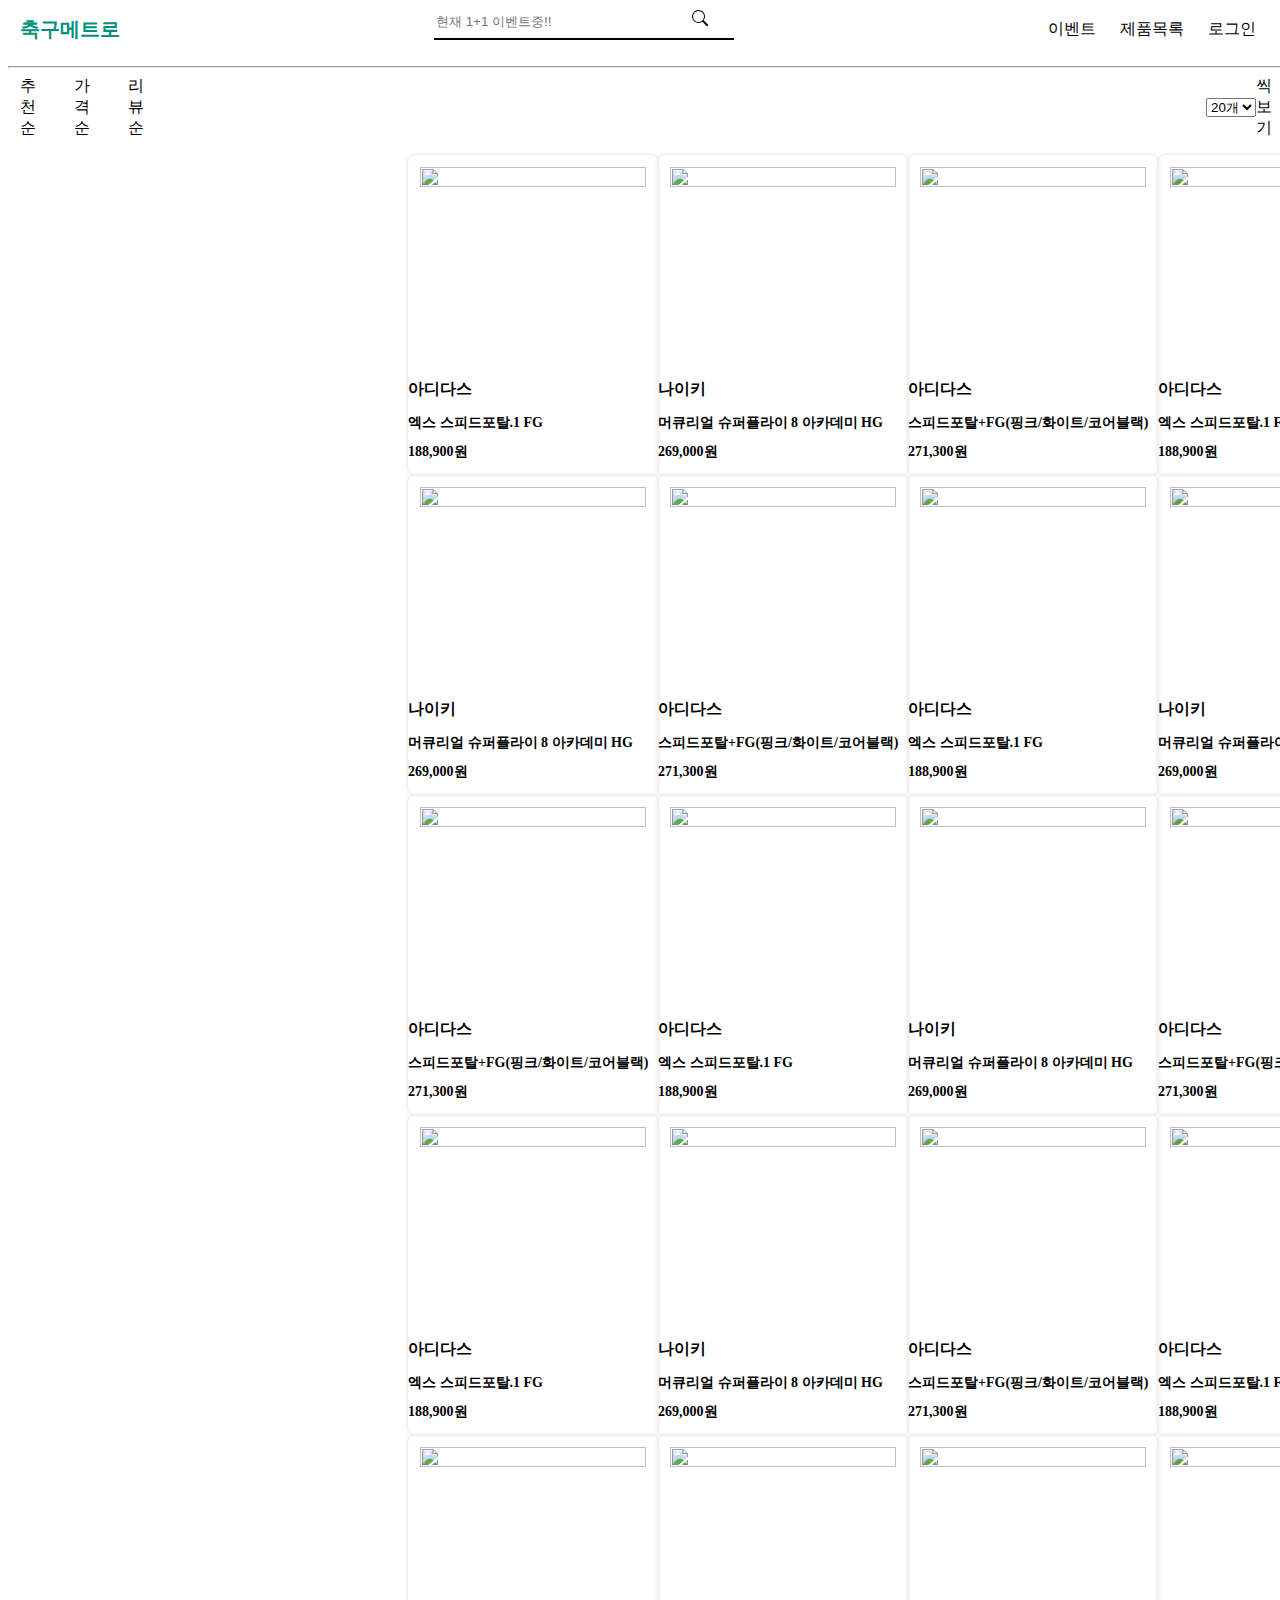
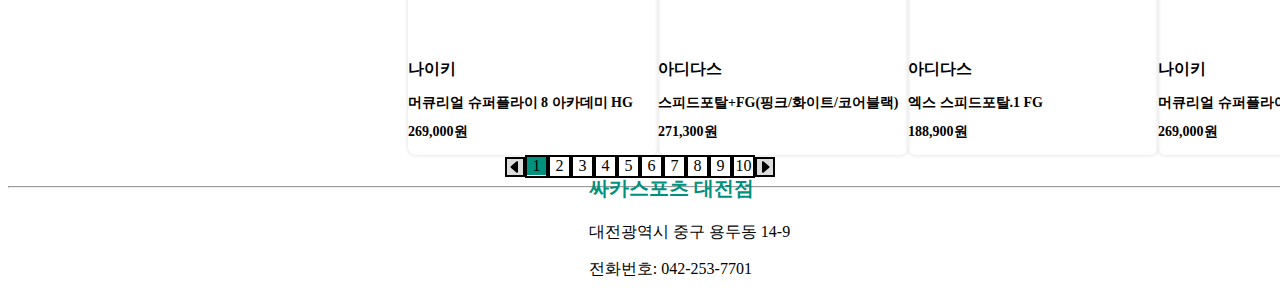
==== 제품목록.html @ 3b3b6b1d "Add files via upload" ====
<!DOCTYPE html>
<html lang="en">

<head>
    <meta charset="UTF-8">
    <meta name="viewport" content="width=device-width, initial-scale=1.0">
    <title> 제품 목록 </title>

    <link rel="stylesheet" href="./resources/css/page.CSS">

    <style>
        .top-text {
            margin-top: 60px;
            display: flex;
            justify-content: start;
            align-items: center;
        }

        .top-text2 {
            display: flex;
            justify-content: end;
            align-items: center;
            margin-left: 82%;
        }

        .card-box {
            width: 1000px;
            height: 1600px;
            margin-left: 400px;
            display: flex;
            justify-content: center;
            flex-wrap: wrap;
        }

        .card {
            width: calc(100% / 4);
            height: calc(100% / 5);
            box-sizing: border-box;
            overflow: hidden;
            border-radius: 8px;
            box-shadow: 0px 0px 4px 0px #dcdcdc;
            cursor: pointer;
        }

        .top {
            height: 70%;
            overflow: hidden;
        }

        .pr-img {
            width: 100%;
        }

        .pr-img:hover {
            transform: scale(120%);
            cursor: pointer;
        }

        .bottom {
            height: 30%;
        }

        .bottom:hover {
            text-decoration: underline;
        }

        .brand {
            font-weight: bold;
            font-size: 16px;
            margin-bottom: 10px;
        }

        .name {
            font-size: 14px;
            font-weight: bold;
            margin-bottom: 10px;
        }

        .price2 {
            font-size: 14px;
            font-weight: bold;
        }

        .number-box {
            display: flex;
            justify-content: center;
            align-items: center;
        }

        .number {
            width: 19px;
            height: 19px;
            border: 2px solid black;
            background-color: white;
        }

        .number-text {
            font-size: 16px;
            margin: 0;
            text-align: center;
        }

        .bg-color {
            background-color: rgb(0, 145, 125);
        }

        .next {
            display: flex;
            align-items: center;
            border: 2px solid black;
            background-color: #dcdcdc;
        }

        .map-top {
            margin-left: 400px;
        }

        .map-bottom {
            position: absolute;
            top: 195%;
            left: 46%;
        }

        .name2 {
            color: rgb(0, 145, 125);
            font-weight: bold;
            font-size: 20px;
        }

        .addres {
            font-weight: bold;
        }
    </style>
</head>

<body>
    <div>
        <nav>
            <div class="navigation">
                <a href="index.html" class="title"> 축구메트로 </a>
                <div class="search-box">
                    <input class="search" type="text" placeholder="현재 1+1 이벤트중!!">
                    <svg xmlns="http://www.w3.org/2000/svg" width="16" height="16" fill="currentColor"
                        class="bi bi-search" viewBox="0 0 16 16">
                        <path
                            d="M11.742 10.344a6.5 6.5 0 1 0-1.397 1.398h-.001q.044.06.098.115l3.85 3.85a1 1 0 0 0 1.415-1.414l-3.85-3.85a1 1 0 0 0-.115-.1zM12 6.5a5.5 5.5 0 1 1-11 0 5.5 5.5 0 0 1 11 0" />
                    </svg>
                    <hr class="search-underline">
                </div>

                <div class="menu">
                    <a class="ivent" href="이벤트페이지.html"> 이벤트 </a>
                    <a class="pr-inventory" href=""> 제품목록 </a>
                    <a class="login" href="로그인페이지.html"> 로그인 </a>
                </div>
            </div>
            <hr class="underline">
        </nav>

        <div class="top-text">
            <a href=""> 추천순 </a>
            <a href=""> 가격순 </a>
            <a href=""> 리뷰순 </a>

            <div class="top-text2">
                <select name="" id="">
                    <option value=""> 20개 </option>
                    <option value=""> 40개 </option>
                    <option value=""> 60개 </option>
                    <option value=""> 80개 </option>
                </select>
                <p> 씩 보기 </p>
            </div>
        </div>

        <div class="card-box">
            <div class="card">
                <div class="top">
                    <a target="_blank" href="제품상세페이지.html">
                        <img class="pr-img"
                            src="https://www.redsoccer.co.kr/shopimages/clickplz/018001003567.jpg?1675929557" alt="">
                    </a>
                </div>
                <div class="bottom">
                    <p class="brand"> 아디다스 </p>
                    <p class="name"> 엑스 스피드포탈.1 FG </p>
                    <span class="price2"> 188,900원 </span>
                </div>

            </div>
            <div class="card">
                <div class="top">
                    <a target="_blank" href="제품상세페이지2.html">
                        <img class="pr-img"
                            src="https://image-cdn.trenbe.com/product-images/1667443564015_f3e91602b0bc96964270b19eea6acd53_0.jpg"
                            alt="">
                    </a>
                </div>
                <div class="bottom">
                    <p class="brand"> 나이키 </p>
                    <p class="name"> 머큐리얼 슈퍼플라이 8 아카데미 HG </p>
                    <span class="price2"> 269,000원 </span>
                </div>
            </div>

            <div class="card">
                <div class="top">
                    <a target="_blank" href="제품상세페이지3.html">
                        <img class="pr-img"
                            src="https://performans.add4s.co.kr/prodirectsoccerus/380000652/380000652_297_z1.jpg"
                            alt="">
                    </a>
                </div>
                <div class="bottom">
                    <p class="brand"> 아디다스 </p>
                    <p class="name"> 스피드포탈+FG(핑크/화이트/코어블랙) </p>
                    <span class="price2"> 271,300원 </span>
                </div>
            </div>

            <div class="card">
                <div class="top">
                    <a target="_blank" href="제품상세페이지.html">
                        <img class="pr-img"
                            src="https://www.redsoccer.co.kr/shopimages/clickplz/018001003567.jpg?1675929557" alt="">
                    </a>
                </div>
                <div class="bottom">
                    <p class="brand"> 아디다스 </p>
                    <p class="name"> 엑스 스피드포탈.1 FG </p>
                    <span class="price2"> 188,900원 </span>
                </div>
            </div>

            <div class="card">
                <div class="top">
                    <a target="_blank" href="제품상세페이지2.html">
                        <img class="pr-img"
                            src="https://image-cdn.trenbe.com/product-images/1667443564015_f3e91602b0bc96964270b19eea6acd53_0.jpg"
                            alt="">
                    </a>
                </div>
                <div class="bottom">
                    <p class="brand"> 나이키 </p>
                    <p class="name"> 머큐리얼 슈퍼플라이 8 아카데미 HG </p>
                    <span class="price2"> 269,000원 </span>
                </div>
            </div>

            <div class="card">
                <div class="top">
                    <a target="_blank" href="제품상세페이지3.html">
                        <img class="pr-img"
                            src="https://performans.add4s.co.kr/prodirectsoccerus/380000652/380000652_297_z1.jpg"
                            alt="">
                    </a>
                </div>
                <div class="bottom">
                    <p class="brand"> 아디다스 </p>
                    <p class="name"> 스피드포탈+FG(핑크/화이트/코어블랙) </p>
                    <span class="price2"> 271,300원 </span>
                </div>
            </div>

            <div class="card">
                <div class="top">
                    <a target="_blank" href="제품상세페이지.html">
                        <img class="pr-img"
                            src="https://www.redsoccer.co.kr/shopimages/clickplz/018001003567.jpg?1675929557" alt="">
                    </a>
                </div>
                <div class="bottom">
                    <p class="brand"> 아디다스 </p>
                    <p class="name"> 엑스 스피드포탈.1 FG </p>
                    <span class="price2"> 188,900원 </span>
                </div>
            </div>

            <div class="card">
                <div class="top">
                    <a target="_blank" href="제품상세페이지2.html">
                        <img class="pr-img"
                            src="https://image-cdn.trenbe.com/product-images/1667443564015_f3e91602b0bc96964270b19eea6acd53_0.jpg"
                            alt="">
                    </a>
                </div>
                <div class="bottom">
                    <p class="brand"> 나이키 </p>
                    <p class="name"> 머큐리얼 슈퍼플라이 8 아카데미 HG </p>
                    <span class="price2"> 269,000원 </span>
                </div>
            </div>

            <div class="card">
                <div class="top">
                    <a target="_blank" href="제품상세페이지3.html">
                        <img class="pr-img"
                            src="https://performans.add4s.co.kr/prodirectsoccerus/380000652/380000652_297_z1.jpg"
                            alt="">
                    </a>
                </div>
                <div class="bottom">
                    <p class="brand"> 아디다스 </p>
                    <p class="name"> 스피드포탈+FG(핑크/화이트/코어블랙) </p>
                    <span class="price2"> 271,300원 </span>
                </div>
            </div>

            <div class="card">
                <div class="top">
                    <a target="_blank" href="제품상세페이지.html">
                        <img class="pr-img"
                            src="https://www.redsoccer.co.kr/shopimages/clickplz/018001003567.jpg?1675929557" alt="">
                    </a>
                </div>
                <div class="bottom">
                    <p class="brand"> 아디다스 </p>
                    <p class="name"> 엑스 스피드포탈.1 FG </p>
                    <span class="price2"> 188,900원 </span>
                </div>
            </div>

            <div class="card">
                <div class="top">
                    <a target="_blank" href="제품상세페이지2.html">
                        <img class="pr-img"
                            src="https://image-cdn.trenbe.com/product-images/1667443564015_f3e91602b0bc96964270b19eea6acd53_0.jpg"
                            alt="">
                    </a>
                </div>
                <div class="bottom">
                    <p class="brand"> 나이키 </p>
                    <p class="name"> 머큐리얼 슈퍼플라이 8 아카데미 HG </p>
                    <span class="price2"> 269,000원 </span>
                </div>
            </div>

            <div class="card">
                <div class="top">
                    <a target="_blank" href="제품상세페이지3.html">
                        <img class="pr-img"
                            src="https://performans.add4s.co.kr/prodirectsoccerus/380000652/380000652_297_z1.jpg"
                            alt="">
                    </a>

                </div>
                <div class="bottom">
                    <p class="brand"> 아디다스 </p>
                    <p class="name"> 스피드포탈+FG(핑크/화이트/코어블랙) </p>
                    <span class="price2"> 271,300원 </span>
                </div>
            </div>

            <div class="card">
                <div class="top">
                    <a target="_blank" href="제품상세페이지.html">
                        <img class="pr-img"
                            src="https://www.redsoccer.co.kr/shopimages/clickplz/018001003567.jpg?1675929557" alt="">
                    </a>
                </div>
                <div class="bottom">
                    <p class="brand"> 아디다스 </p>
                    <p class="name"> 엑스 스피드포탈.1 FG </p>
                    <span class="price2"> 188,900원 </span>
                </div>
            </div>

            <div class="card">
                <div class="top">
                    <a target="_blank" href="제품상세페이지2.html">
                        <img class="pr-img"
                            src="https://image-cdn.trenbe.com/product-images/1667443564015_f3e91602b0bc96964270b19eea6acd53_0.jpg"
                            alt="">
                    </a>
                </div>
                <div class="bottom">
                    <p class="brand"> 나이키 </p>
                    <p class="name"> 머큐리얼 슈퍼플라이 8 아카데미 HG </p>
                    <span class="price2"> 269,000원 </span>
                </div>
            </div>

            <div class="card">
                <div class="top">
                    <a target="_blank" href="제품상세페이지3.html">
                        <img class="pr-img"
                            src="https://performans.add4s.co.kr/prodirectsoccerus/380000652/380000652_297_z1.jpg"
                            alt="">
                    </a>
                </div>
                <div class="bottom">
                    <p class="brand"> 아디다스 </p>
                    <p class="name"> 스피드포탈+FG(핑크/화이트/코어블랙) </p>
                    <span class="price2"> 271,300원 </span>
                </div>
            </div>

            <div class="card">
                <div class="top">
                    <a target="_blank" href="제품상세페이지.html">
                        <img class="pr-img"
                            src="https://www.redsoccer.co.kr/shopimages/clickplz/018001003567.jpg?1675929557" alt="">
                    </a>
                </div>
                <div class="bottom">
                    <p class="brand"> 아디다스 </p>
                    <p class="name"> 엑스 스피드포탈.1 FG </p>
                    <span class="price2"> 188,900원 </span>
                </div>
            </div>

            <div class="card">
                <div class="top">
                    <a target="_blank" href="제품상세페이지2.html">
                        <img class="pr-img"
                            src="https://image-cdn.trenbe.com/product-images/1667443564015_f3e91602b0bc96964270b19eea6acd53_0.jpg"
                            alt="">
                    </a>
                </div>
                <div class="bottom">
                    <p class="brand"> 나이키 </p>
                    <p class="name"> 머큐리얼 슈퍼플라이 8 아카데미 HG </p>
                    <span class="price2"> 269,000원 </span>
                </div>
            </div>

            <div class="card">
                <div class="top">
                    <a target="_blank" href="제품상세페이지3.html">
                        <img class="pr-img"
                            src="https://performans.add4s.co.kr/prodirectsoccerus/380000652/380000652_297_z1.jpg"
                            alt="">
                    </a>
                </div>
                <div class="bottom">
                    <p class="brand"> 아디다스 </p>
                    <p class="name"> 스피드포탈+FG(핑크/화이트/코어블랙) </p>
                    <span class="price2"> 271,300원 </span>
                </div>
            </div>

            <div class="card">
                <div class="top">
                    <a target="_blank" href="제품상세페이지.html">
                        <img class="pr-img"
                            src="https://www.redsoccer.co.kr/shopimages/clickplz/018001003567.jpg?1675929557" alt="">
                    </a>
                </div>
                <div class="bottom">
                    <p class="brand"> 아디다스 </p>
                    <p class="name"> 엑스 스피드포탈.1 FG </p>
                    <span class="price2"> 188,900원 </span>
                </div>
            </div>

            <div class="card">
                <div class="top">
                    <a target="_blank" href="제품상세페이지2.html">
                        <img class="pr-img"
                            src="https://image-cdn.trenbe.com/product-images/1667443564015_f3e91602b0bc96964270b19eea6acd53_0.jpg"
                            alt="">
                    </a>
                </div>
                <div class="bottom">
                    <p class="brand"> 나이키 </p>
                    <p class="name"> 머큐리얼 슈퍼플라이 8 아카데미 HG </p>
                    <span class="price2"> 269,000원 </span>
                </div>
            </div>
        </div>

        <div class="number-box">
            <div class="next">
                <svg xmlns="http://www.w3.org/2000/svg" width="16" height="16" fill="currentColor"
                    class="bi bi-caret-left-fill" viewBox="0 0 16 16">
                    <path
                        d="m3.86 8.753 5.482 4.796c.646.566 1.658.106 1.658-.753V3.204a1 1 0 0 0-1.659-.753l-5.48 4.796a1 1 0 0 0 0 1.506z" />
                </svg>
            </div>
            <div class="number">
                <p class="number-text bg-color"> 1 </p>
            </div>
            <div class="number">
                <p class="number-text"> 2 </p>
            </div>
            <div class="number">
                <p class="number-text"> 3 </p>
            </div>
            <div class="number">
                <p class="number-text"> 4 </p>
            </div>
            <div class="number">
                <p class="number-text"> 5 </p>
            </div>
            <div class="number">
                <p class="number-text"> 6 </p>
            </div>
            <div class="number">
                <p class="number-text"> 7 </p>
            </div>
            <div class="number">
                <p class="number-text"> 8 </p>
            </div>
            <div class="number">
                <p class="number-text"> 9 </p>
            </div>
            <div class="number">
                <p class="number-text"> 10 </p>
            </div>
            <div class="next">
                <svg xmlns="http://www.w3.org/2000/svg" width="16" height="16" fill="currentColor"
                    class="bi bi-caret-right-fill" viewBox="0 0 16 16">
                    <path
                        d="m12.14 8.753-5.482 4.796c-.646.566-1.658.106-1.658-.753V3.204a1 1 0 0 1 1.659-.753l5.48 4.796a1 1 0 0 1 0 1.506z" />
                </svg>
            </div>
        </div>

        <hr class="underline">

        <div class="map-top">
            <!-- * 카카오맵 - 지도퍼가기 -->
            <!-- 1. 지도 노드 -->
            <div id="daumRoughmapContainer1739347535664" class="root_daum_roughmap root_daum_roughmap_landing"></div>
            <!-- 2. 설치 스크립트 * 지도 퍼가기 서비스를 2개 이상 넣을 경우, 설치 스크립트는 하나만 삽입합니다. -->
            <script charset="UTF-8" class="daum_roughmap_loader_script"
                src="https://ssl.daumcdn.net/dmaps/map_js_init/roughmapLoader.js"></script>
            <!-- 3. 실행 스크립트 -->
            <script charset="UTF-8">
                new daum.roughmap.Lander({
                    "timestamp": "1739347535664",
                    "key": "2nzxr",
                    "mapWidth": "450",
                    "mapHeight": "300"
                }).render();
            </script>
        </div>

        <div class="map-bottom">
            <p class="name2"> 싸카스포츠 대전점 </p>
            <p class="addres2"> 대전광역시 중구 용두동 14-9 </p>
            <p class="addres2"> 전화번호: 042-253-7701 </p>
        </div>
    </div>
</body>

</html>
---- resources/css/page.CSS ----
.navigation {
    display: flex;
    justify-content: space-between;
}

.title {
    font-weight: bold;
    font-size: 20px;
    color: rgb(0, 145, 125);
    display: flex;
    justify-content: center;
    align-items: center;
}

.search-box {
    padding: 10px;
    cursor: pointer;
}

.search {
    border: 0;
    width: 250px;
}

.search-underline {
    width: 300px;
    border: 0;
    height: 2px;
    background: #000;
}

.menu {
    display: flex;
    margin-right: 20px;
}

a {
    text-decoration: none;
    padding: 12px;
    display: flex;
    justify-content: center;
    align-items: center;
    color: black;
}

nav {
    position: fixed;
    top: 0;
    z-index: 1;
    width: 100%;
    background-color: white;
}

.underline{
    width: 2000px;
}

.pr-box {
    width: 900px;
    height: 400px;
    margin-top: 80px;
    margin-left: 400px;
    display: flex;
    justify-content: center;
    align-items: center;
}

.pr-left {
    width: 50%;
    height: 100%;
    box-sizing: border-box;
    overflow: hidden;
    margin-right: 10px;
}

.pr-img {
    width: 100%;
    height: 100%;
}

.pr-right {
    width: 50%;
    height: 100%;
}

.btn {
    display: flex;
    justify-content: center;
    align-items: center;
    text-align: center;
    margin-top: 20px;
}

.btn-left {
    border: 2px solid rgb(0, 145, 125);
    color: rgb(0, 145, 125);
    font-weight: bold;
    width: 100px;
    height: 50px;
}

.btn-right {
    border: 2px solid rgb(0, 145, 125);
    background-color: rgb(0, 145, 125);
    color: white;
    font-weight: bold;
    width: 100px;
    height: 50px;
    flex-direction: column;
}

.brand {
    font-weight: bold;
    font-size: 26px;
    margin-top: 0;
    margin-bottom: 40px;
}

.name {
    font-size: 18px;
    margin-bottom: 40px;
}

.price {
    color: red;
    font-weight: bold;
    font-size: 18px;
    margin-bottom: 50px;
}

.addres {
    font-size: 14px;
    margin-top: 40px;
}

.size {
    margin-bottom: 0;
    margin-top: 40px;
}

.ex-box{
    width: 900px;
    height: 50px;
    display: flex;
    justify-content: center;
    align-items: center;
    margin-left: 400px;
    margin-bottom: 50px;
}

.ex{
    width: calc(100%/4);
    text-align: center;
    background-color: #dcdcdc;
    border-bottom: 2px solid rgb(0, 145, 125);
}

.hover{
    background-color: white;
    border: 2px solid rgb(0, 145, 125);
    border-bottom: none;
}
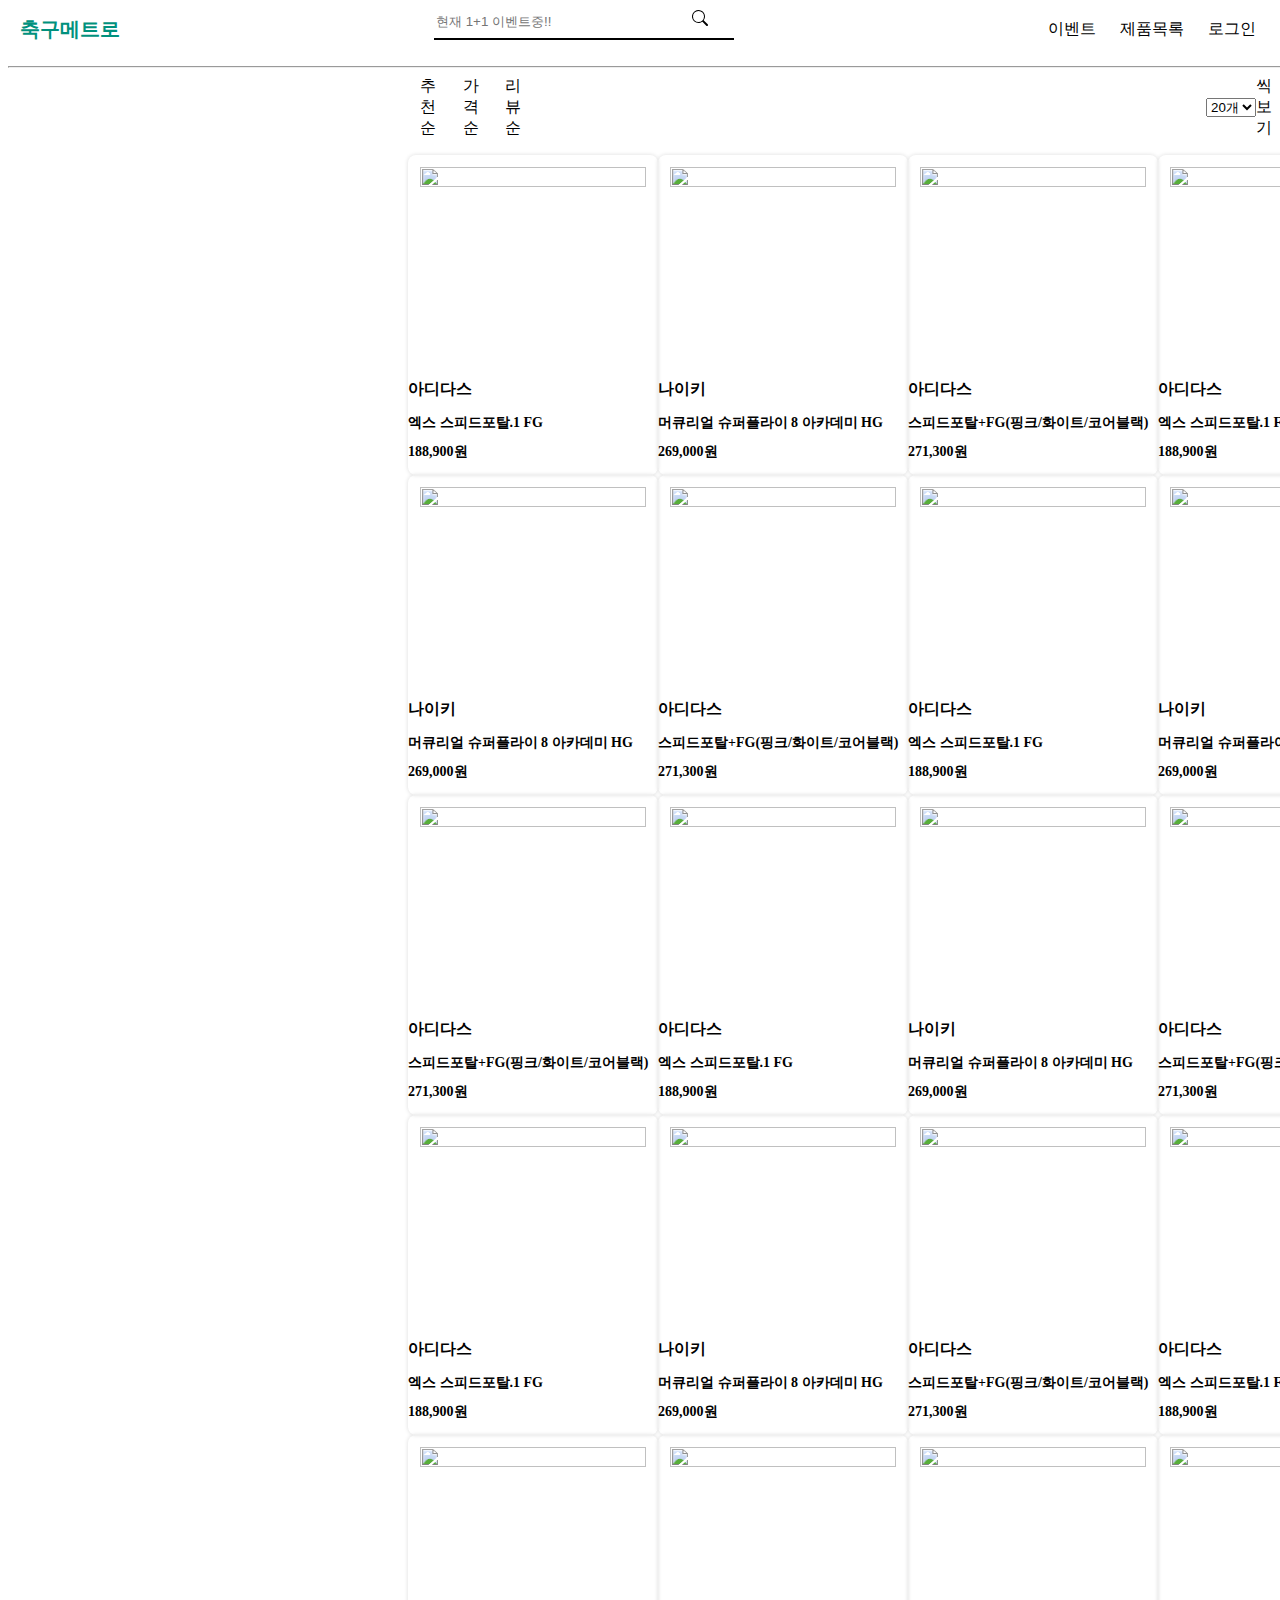
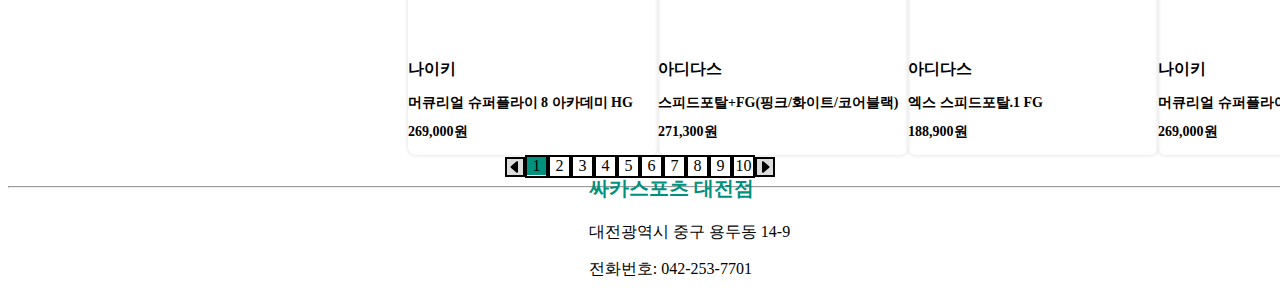
==== commit 1338ae6a: "Update 제품목록.html" ====
--- a/제품목록.html
+++ b/제품목록.html
@@ -16,11 +16,15 @@
             align-items: center;
         }
 
+        .a-text{
+            margin-left: 400px;
+        }
+
         .top-text2 {
             display: flex;
             justify-content: end;
             align-items: center;
-            margin-left: 82%;
+            margin-left: 670px;
         }
 
         .card-box {
@@ -158,7 +162,7 @@
         </nav>
 
         <div class="top-text">
-            <a href=""> 추천순 </a>
+            <a href="" class="a-text"> 추천순 </a>
             <a href=""> 가격순 </a>
             <a href=""> 리뷰순 </a>
 
@@ -544,4 +548,4 @@
     </div>
 </body>
 
-</html>+</html>
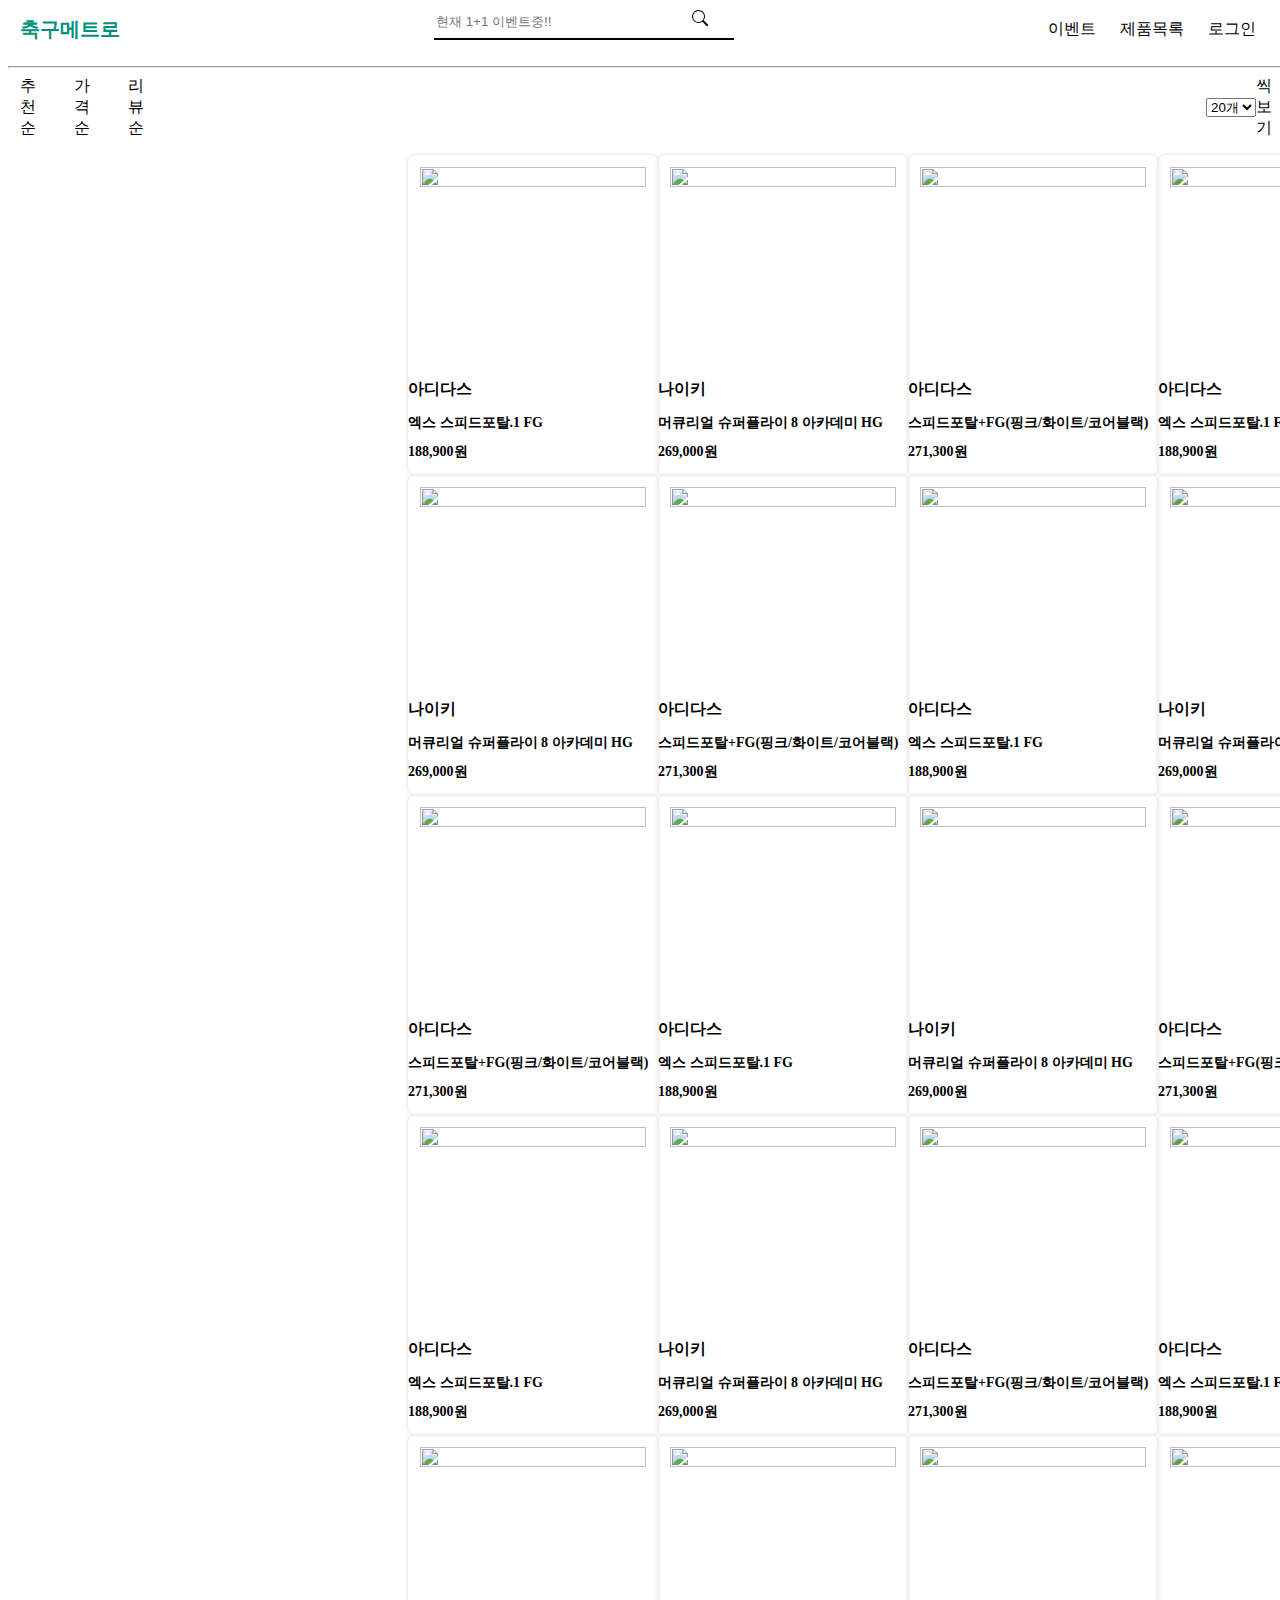
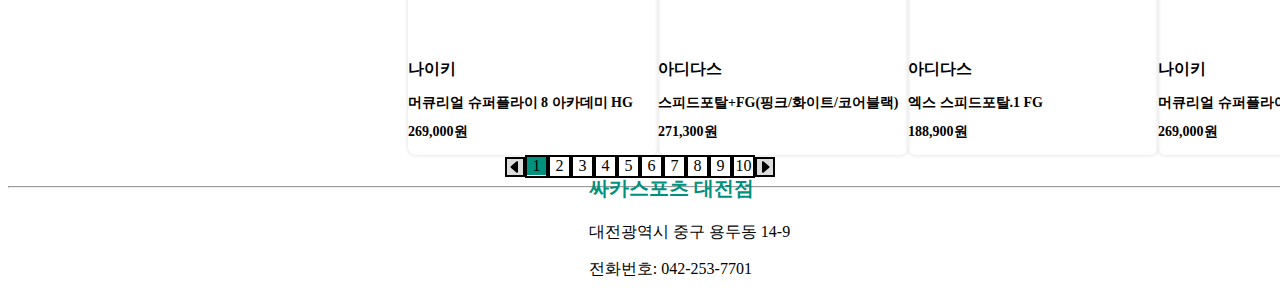
==== commit 44dc1e2d: "Update 제품목록.html" ====
--- a/제품목록.html
+++ b/제품목록.html
@@ -15,16 +15,12 @@
             justify-content: start;
             align-items: center;
         }
-
-        .a-text{
-            margin-left: 400px;
-        }
-
+        
         .top-text2 {
             display: flex;
             justify-content: end;
             align-items: center;
-            margin-left: 670px;
+            margin-left: 82%;
         }
 
         .card-box {
@@ -162,7 +158,7 @@
         </nav>
 
         <div class="top-text">
-            <a href="" class="a-text"> 추천순 </a>
+            <a href=""> 추천순 </a>
             <a href=""> 가격순 </a>
             <a href=""> 리뷰순 </a>
 
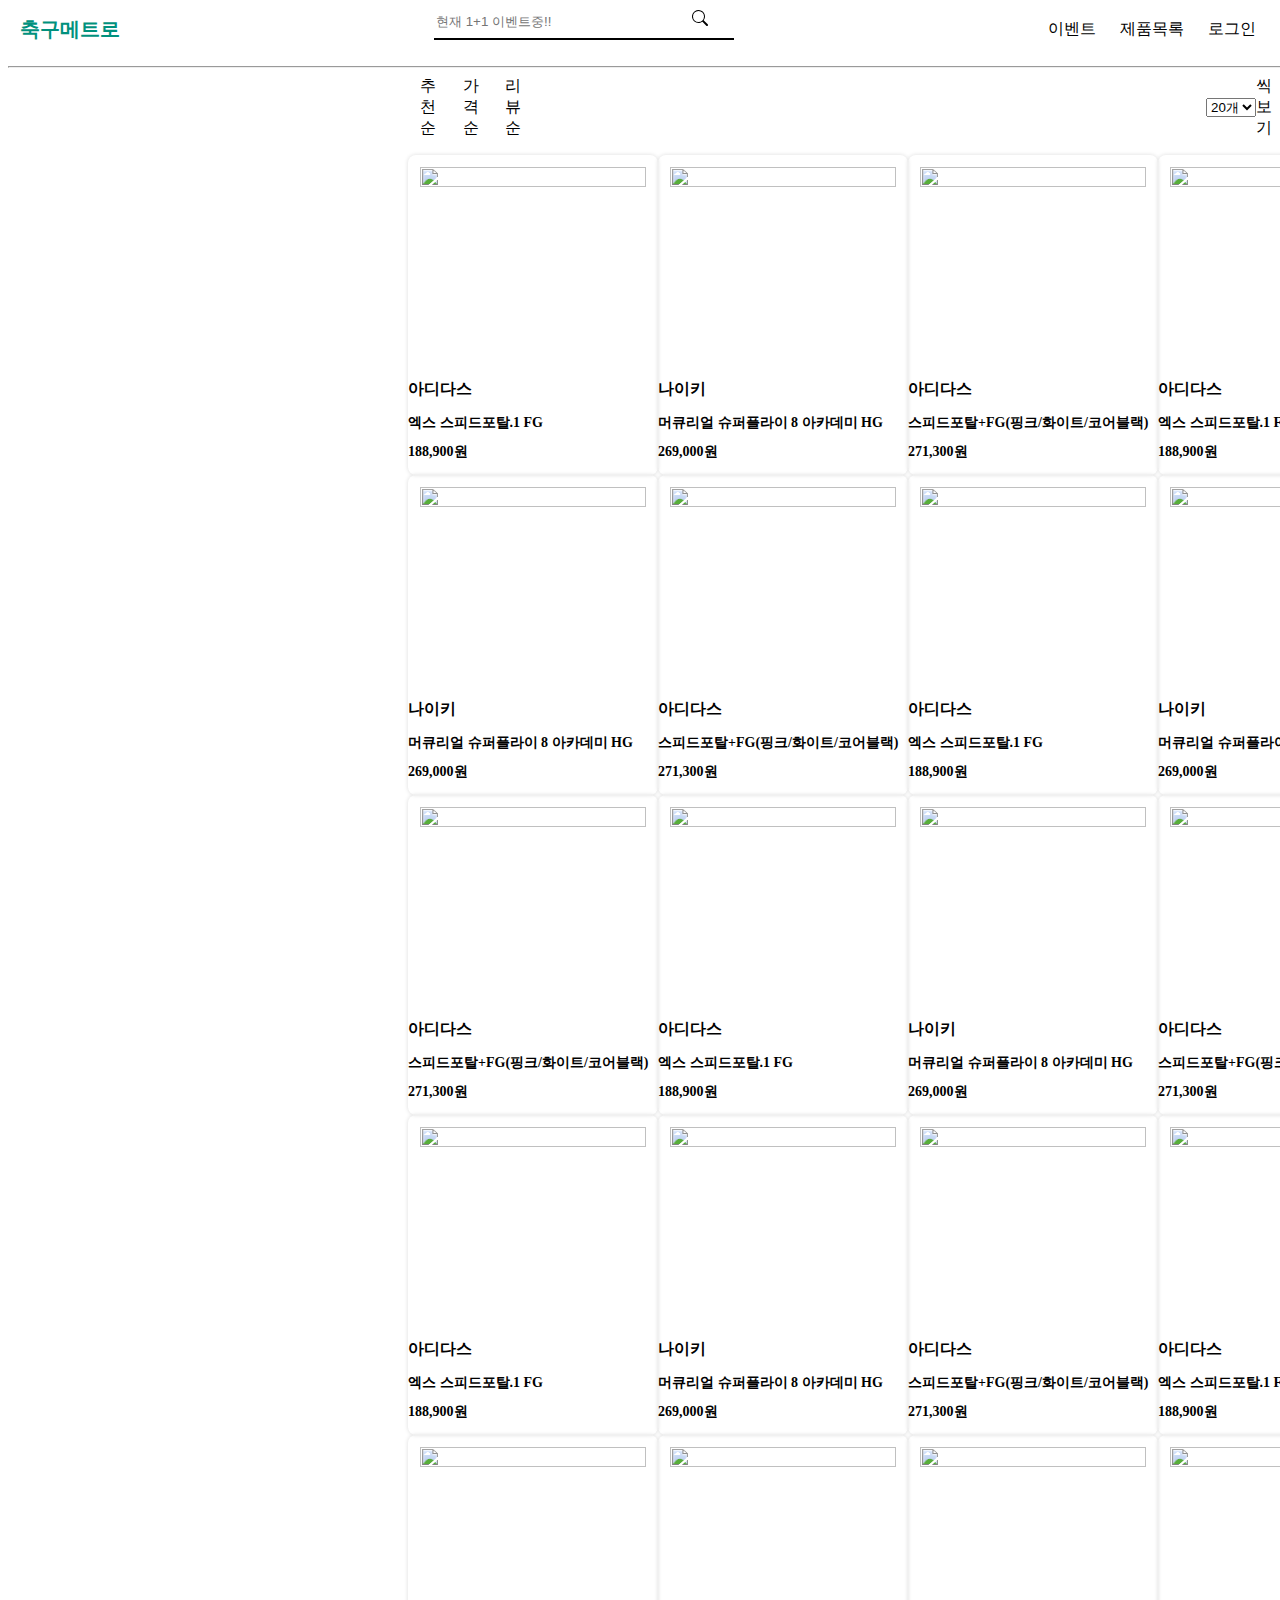
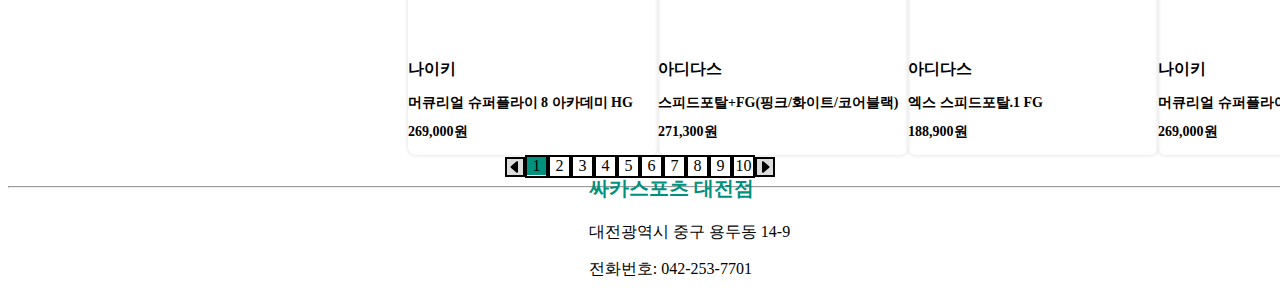
==== commit f4375de5: "Add files via upload" ====
--- a/제품목록.html
+++ b/제품목록.html
@@ -15,12 +15,16 @@
             justify-content: start;
             align-items: center;
         }
-        
+
+        .a-text{
+            margin-left: 400px;
+        }
+
         .top-text2 {
             display: flex;
             justify-content: end;
             align-items: center;
-            margin-left: 82%;
+            margin-left: 670px;
         }
 
         .card-box {
@@ -158,7 +162,7 @@
         </nav>
 
         <div class="top-text">
-            <a href=""> 추천순 </a>
+            <a href="" class="a-text"> 추천순 </a>
             <a href=""> 가격순 </a>
             <a href=""> 리뷰순 </a>
 
@@ -544,4 +548,4 @@
     </div>
 </body>
 
-</html>
+</html>